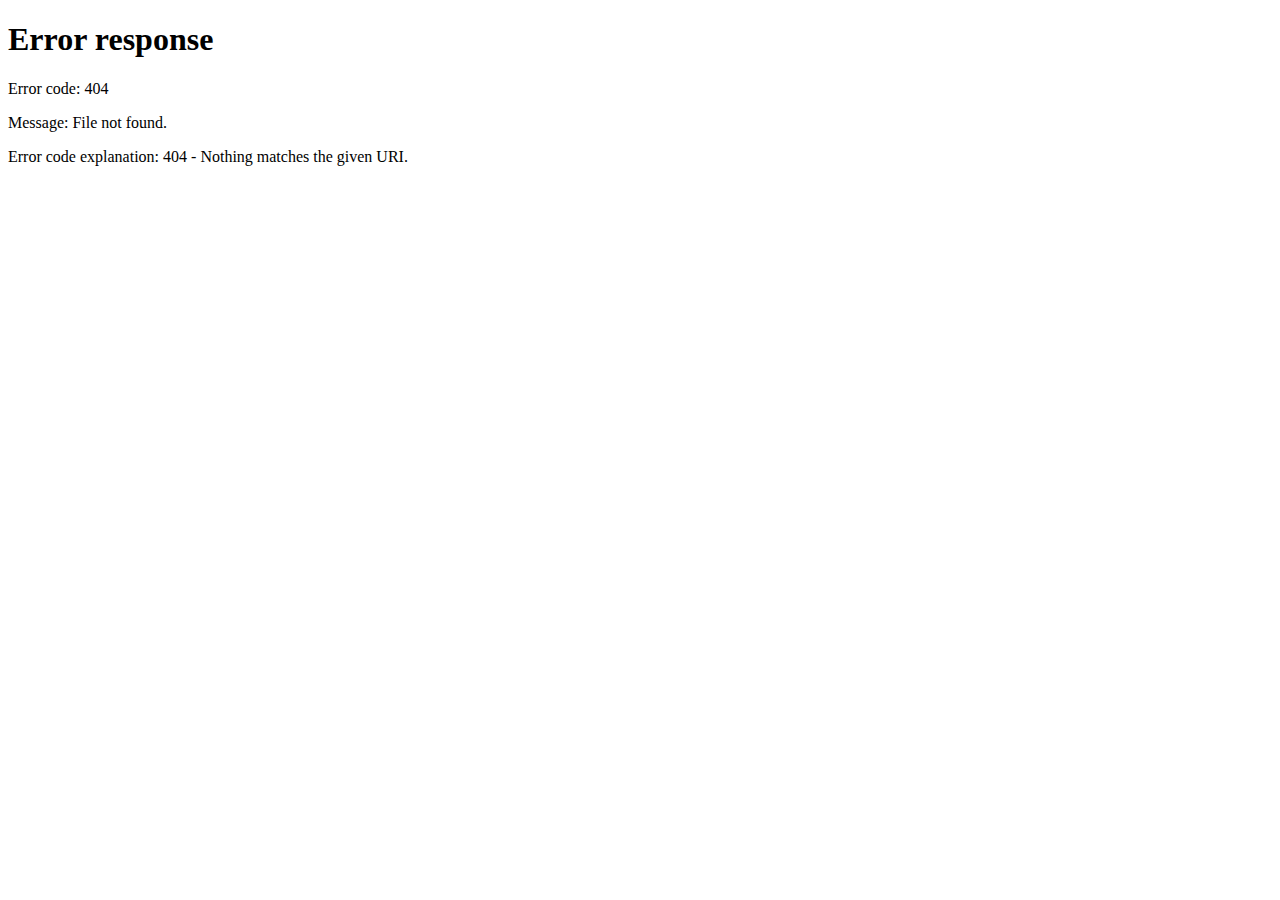
==== www/index.html @ 78a2ad86 "Add group tab features to website" ====
<!--
STOP LOOKING AT MY CODE YOU FUCKING NERD 😡
-->


<!DOCTYPE html>
<html lang="en">
<head>
    <title>Deep State HQ</title>
    <link rel="stylesheet" href="./index.css">
    <script type="text/javascript" src="index.js" defer></script>

    <link rel="stylesheet" href="/common.css">
    <link rel="apple-touch-icon" sizes="180x180" href="/apple-touch-icon.png">
    <link rel="icon" type="image/png" sizes="32x32" href="/favicon-32x32.png">
    <link rel="icon" type="image/png" sizes="16x16" href="/favicon-16x16.png">
    <meta name="viewport" content="width=device-width, initial-scale=1">
    <meta charset="UTF-8">
</head>


<body>

    <!-- Banner is boilerplate, any changes should be applied to all pages -->
    <div id="banner">
        <div id="website-title"><a href="https://neoliber.al">Neoliberal</a></div>
        <input id="menu-btn" type="checkbox">
        <label id="menu-icon" for="menu-btn">
            <span class="navicon"></span>
        </label>
        <ul id="menu">
            <li>
                <a class="submenu-name" href="/tools">Tools</a>
                <input id="submenu-tools-btn" class="submenu-btn" type="checkbox">
                <label class="submenu-icon" for="submenu-tools-btn">
                    <span class="submenu-navicon"></span>
                </label>
                <ul class="submenu">
                    <li><a href="/user_pinger_2">User Pinger 2</a></li>
                    <li><a href="/dt">Discussion Thread</a></li>
                    <li><a href="/political_quiz">Ideology Quiz</a></li>
                </ul>
            </li>
            <li>
                <a class="submenu-name" href="/community">Community</a>
                <input id="submenu-community-btn" class="submenu-btn" type="checkbox">
                <label class="submenu-icon" for="submenu-community-btn">
                    <span class="submenu-navicon"></span>
                </label>
                <ul class="submenu">
                    <li><a href="https://cnliberalism.org">Center For New Liberalism</a></li>
                    <li><a href="https://reddit.com/r/neoliberal">/r/neoliberal</a></li>
                    <li><a href="https://github.com/neoliberal">Github</a></li>
                </ul>
            </li>
            <li>
                <a class="submenu-name" href="/about">About</a>
                <input id="submenu-about-btn" class="submenu-btn" type="checkbox">
                <label class="submenu-icon" for="submenu-about-btn">
                    <span class="submenu-navicon"></span>
                </label>
                <ul class="submenu">
                    <li><a href="/about/privacy_policy.html">Privacy Policy</a></li>
                    <li><a href="/about/settings.html">Settings</a></li>
                    <li><a href="/about/contact.html">Contact</a></li>
                </ul>
            </li>
        </ul>
    </div>

    <!-- All individual webpage stuff should go in content -->
    <div id="content">
        <div id="tabs">
            <div>
                <input type="checkbox" id="toggle-mod-mode" onclick="toggle_mod_mode(this)">
                <label for="toggle-mod-mode">Mod Mode</label>
            </div>
            <div class="mod-only" style="display:none">
                <input type="radio" name="tabs" id="all-mode-button" onchange="toggle_all_tab()">
                <label for="all-mode-button">All</label>
            </div>
            <div class="mod-only" style="display:none">
                <input type="radio" name="tabs" id="group-mode-button" onchange="toggle_group_tab()">
                <label for="group-mode-button">Group</label>
            </div>
            <div class="mod-only" style="display:none">
                <input type="radio" name="tabs" id="user-mode-button" onchange="toggle_user_tab()">
                <label for="user-mode-button">User</label>
            </div>
            <button id="logout" onclick="logout()">
                Logout
            </button>
        </div>
        <div id="description" class="all-tab">
            <div id="welcome"></div>
            <div>
                <p>You can manage your subscriptions on this page.</p>
                <p>You need mod approval to subscribe to a protected group. Message the mods to request access. (TODO add link. API?)</p>
                <ul>
                    <li>
                        &#x1F4E9; Activity: how many pings the group has received in the last 7 days
                    </li>
                </ul>
            </div>
        </div>
        <div class="group-tab" style="display: none;">
            <div>
                <p>Select a group to moderate <input id="group-to-mod"><button onclick="moderate_group()">Go</button></p>
                <p>No need to delete groups, just set locked, protected, and hidden</p>
                <!--
                <ul>
                    <li>&#x270B; Protected: only mods can subscribe</li>
                    <li>&#x1F512; Locked: only mods can ping</li>
                    <li>&#x1F648; Hidden: group does not appear in documentation (except to mods)</li>
                </ul>
                <ul>
                    <li>Show list of subscribers, allow (un)subscribe</li>
                    <li>Change protected, locked, hidden</li>
                    <li>Create group alias</li>
                </ul>
                <p>
                    Create <input id ="create_alias_name" onchange="validate_alias(this)" value="ALIAS" autocomplete="off">
                    pointing to <input id="create_alias_group" onchange="validate_group(this)" value="GROUP" autocomplete="off">
                    <button onclick="create_alias()">submit</button>
                </p>
                -->
            </div>
            <div id="group-name"></div>
            <div id="group-settings"></div>
            <div id="group-aliases"></div>
            <div id="group-subscribers"></div>
        </div>
        <div class="user-tab" style="display: none;">
            <div>
                <p>
                    Select a user to impersonate
                    <input id="target-user"><button onclick="impersonate()">Go</button>
                </p>
            </div>
            <div>
                <h1 id="target-user-name"></h1>
            </div>
        </div>
        <div id="groups" class="all-tab user-tab"></div>
        <button id="save-prompt" style="display:none" onclick="update_groups()">
            <span id="save-prompt-text">Save Changes</span>
        </button>
        <button id="discard-prompt" style="display:none" onclick="discard_changes()">Discard Changes</div>
    </div>

    <!-- Footer is boilerplate, any changes should be applied to all pages -->
    <div id="footer">
        created by <a href="https://reddit.com/user/jenbanim">/u/jenbanim</a>
    </div>

</body>
---- www/index.css ----
#tabs {
    display: flex;
    border-bottom: 1px solid #0003;
    font-size: 18px;
}

#tabs input[type = "radio"] {
    display: none;
}

#tabs > div > label {
    padding: 0 10px 0 10px;
}

#tabs input[type="radio"]:checked ~ label {
    background-color: #0002;
}

#tabs > div:first-child {
    border-right: 1px solid #0003;
}

#tabs > div:first-child > label {
    padding-left: 0;
}

#logout {
    margin-left: auto;
    border: none;
    font-size: 18px;
    line-height: 20px;
}

#welcome {
    font-size: 2em;
    font-weight: bold;
}

#save-prompt {
    position: fixed;
    bottom: 0;
    right: 0;
    height: 9vh;
    width: min(45vh, 35vw);
    background-color: #22cc22;
    border: none;
    border-radius: 5px 0 0 0;
    color: #f3f3f3;
    font-size: 1em;
    font-weight: bold;
}

#discard-prompt {
    position: fixed;
    bottom: 0;
    left: 0;
    height: 9vh;
    width: min(45vh, 35vw);
    background-color: #cc2222;
    border: none;
    border-radius: 0 5px 0 0;
    color: #f3f3f3;
    font-size: 1em;
    font-weight: bold;
}

#content {
    background-color: #f3f3f3;
    color: #252525;
    margin: 9vh 8vw 9vh 8vw;
    padding: 7vh 5vw 5vh 5vw;
    border: solid 1px #00000030;
    border-radius: 10px;
}

@media screen and (max-width: 600px) {
    #content {
        margin: 4vh 4vw 7vh 4vw;
        padding: 5vh 5vw 5vh 5vw;
    }
}

#description {
    margin-bottom: 20px;
    margin-top: 10px;
}

#mod-help {
    margin: 10px 0 10px 0;
}

table {
    margin-left: 1.5vw;
    margin-top: 10px;
    font-size: min(0.95em, 3vw);
    border-spacing: 0;
    overflow: hidden;
    border-radius: 5px;
}

.group-category {
    padding-bottom: 10px;
}

.subcategory {
    margin-left: 2.8vw;
}

th {
    text-align: left;
}

th, td {
    max-width: 35vw;
}

#groups.user-mode td:nth-child(n+2),
#groups.user-mode th:nth-child(n+2) {
    background-color: #e3e3e3;
    padding-right: 8px;
}

#groups.user-mode tr:nth-child(even) td:nth-child(n+2),
#groups.user-mode tr:nth-child(even) th:nth-child(n+2) {
    background-color: #eee;
}

#groups.user-mode td:nth-child(1) {
    text-align: right;
}

td:nth-child(3) {
    overflow-wrap: anywhere; /* only wrap description */
}

h1 {
    font-size: 2.1em;
}

h2 {
    margin: 30px 0 0 0;
    font-size: 1.6em;
}

h3 {
    margin: 20px 0 0 0;
    font-size: 1.25em;
}

h2 * {
    font-size: min(0.85em, 4vw);
    font-weight: bold;
}

h3 * {
    font-size: min(0.9em, 3vw);
    font-weight: bold;
}

input {
    max-width: 45vw;
}

input[type="checkbox"] {
    margin: 0;
}

tr input {
    max-width: 28vw;
}

td input, td button {
    font-size: min(0.95em, 3vw);
}

.bad-input input, input.bad-input {
    background-color: #ff6060;
}

.bad-input button, button.bad-input {
    pointer-events: none;
    color: #BBB;
}

#save-prompt.loading span {
    visibility: hidden;
}

#save-prompt.loading::after {
    content: "";
    position: absolute;
    width: 16px;
    height: 16px;
    top: 0;
    left: 0;
    right: 0;
    bottom: 0;
    margin: auto;
    border: 4px solid transparent;
    border-top-color: #fff;
    border-radius: 50%;
    animation: button-loading-spinner 1s ease infinite;
}

@keyframes button-loading-spinner {
    from {
        transform: rotate(0turn);
    }
    to {
        transform: rotate(1turn);
    }
}
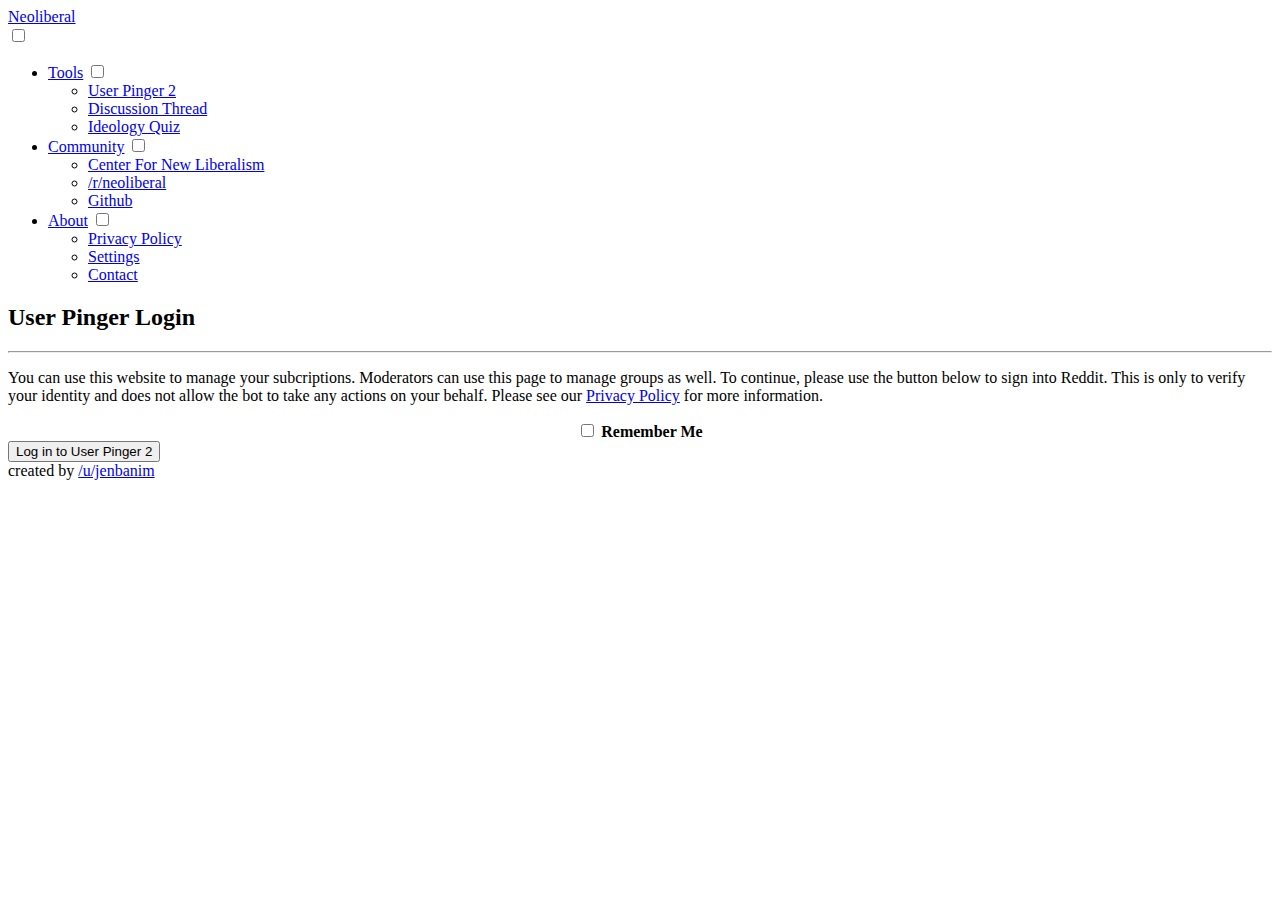
==== commit 244a6a7c: "Add noscript tags + some slight wording changes" ====
--- a/www/index.html
+++ b/www/index.html
@@ -70,22 +70,21 @@
 
     <!-- All individual webpage stuff should go in content -->
     <div id="content">
+        <noscript>
+            <div id="noscript">This page requires Javascript to be enabled to function</div>
+        </noscript>
         <div id="tabs">
             <div>
-                <input type="checkbox" id="toggle-mod-mode" onclick="toggle_mod_mode(this)">
-                <label for="toggle-mod-mode">Mod Mode</label>
+                <input type="checkbox" id="toggle-mod-mode" onclick="toggle_mod_mode(this)"><label for="toggle-mod-mode"> Mod Mode</label>
             </div>
             <div class="mod-only" style="display:none">
-                <input type="radio" name="tabs" id="all-mode-button" onchange="toggle_all_tab()">
-                <label for="all-mode-button">All</label>
+                <input type="radio" name="tabs" id="all-mode-button" onchange="toggle_all_tab()"><label for="all-mode-button">All</label>
             </div>
             <div class="mod-only" style="display:none">
-                <input type="radio" name="tabs" id="group-mode-button" onchange="toggle_group_tab()">
-                <label for="group-mode-button">Group</label>
+                <input type="radio" name="tabs" id="group-mode-button" onchange="toggle_group_tab()"><label for="group-mode-button">Group</label>
             </div>
             <div class="mod-only" style="display:none">
-                <input type="radio" name="tabs" id="user-mode-button" onchange="toggle_user_tab()">
-                <label for="user-mode-button">User</label>
+                <input type="radio" name="tabs" id="user-mode-button" onchange="toggle_user_tab()"><label for="user-mode-button">User</label>
             </div>
             <button id="logout" onclick="logout()">
                 Logout
@@ -95,7 +94,7 @@
             <div id="welcome"></div>
             <div>
                 <p>You can manage your subscriptions on this page.</p>
-                <p>You need mod approval to subscribe to a protected group. Message the mods to request access. (TODO add link. API?)</p>
+                <p>You need mod approval to subscribe to a protected group. <a href="https://reddit.com/message/compose/?to=/r/neoliberal">Message the mods</a> to request access.</p>
                 <ul>
                     <li>
                         &#x1F4E9; Activity: how many pings the group has received in the last 7 days
@@ -105,7 +104,7 @@
         </div>
         <div class="group-tab" style="display: none;">
             <div>
-                <p>Select a group to moderate <input id="group-to-mod"><button onclick="moderate_group()">Go</button></p>
+                <p>Select a group to moderate <input onchange="validate_group_to_mod(this)" value="" id="group-to-mod"><button id="group-to-mod-button" onclick="moderate_group()">Go</button></p>
                 <p>No need to delete groups, just set locked, protected, and hidden</p>
                 <!--
                 <ul>
@@ -134,7 +133,7 @@
             <div>
                 <p>
                     Select a user to impersonate
-                    <input id="target-user"><button onclick="impersonate()">Go</button>
+                    <input id="target-user" onchange="validate_username(this)"><button id="target-user-button" onclick="impersonate()">Go</button>
                 </p>
             </div>
             <div>
--- a/www/index.css
+++ b/www/index.css
@@ -167,10 +167,15 @@
 
 tr input {
     max-width: 28vw;
+    text-overflow: ellipsis;
 }
 
 td input, td button {
     font-size: min(0.95em, 3vw);
+}
+
+tr td:nth-child(4) input {
+    min-width: 19vw;
 }
 
 .bad-input input, input.bad-input {
@@ -180,6 +185,15 @@
 .bad-input button, button.bad-input {
     pointer-events: none;
     color: #BBB;
+}
+
+.bad-input label, label.bad-input {
+    pointer-events: none;
+    color: #BBB;
+}
+
+.bad-input input[type="checkbox"], input[type="checkbox"].bad-input {
+    pointer-events: none;
 }
 
 #save-prompt.loading span {
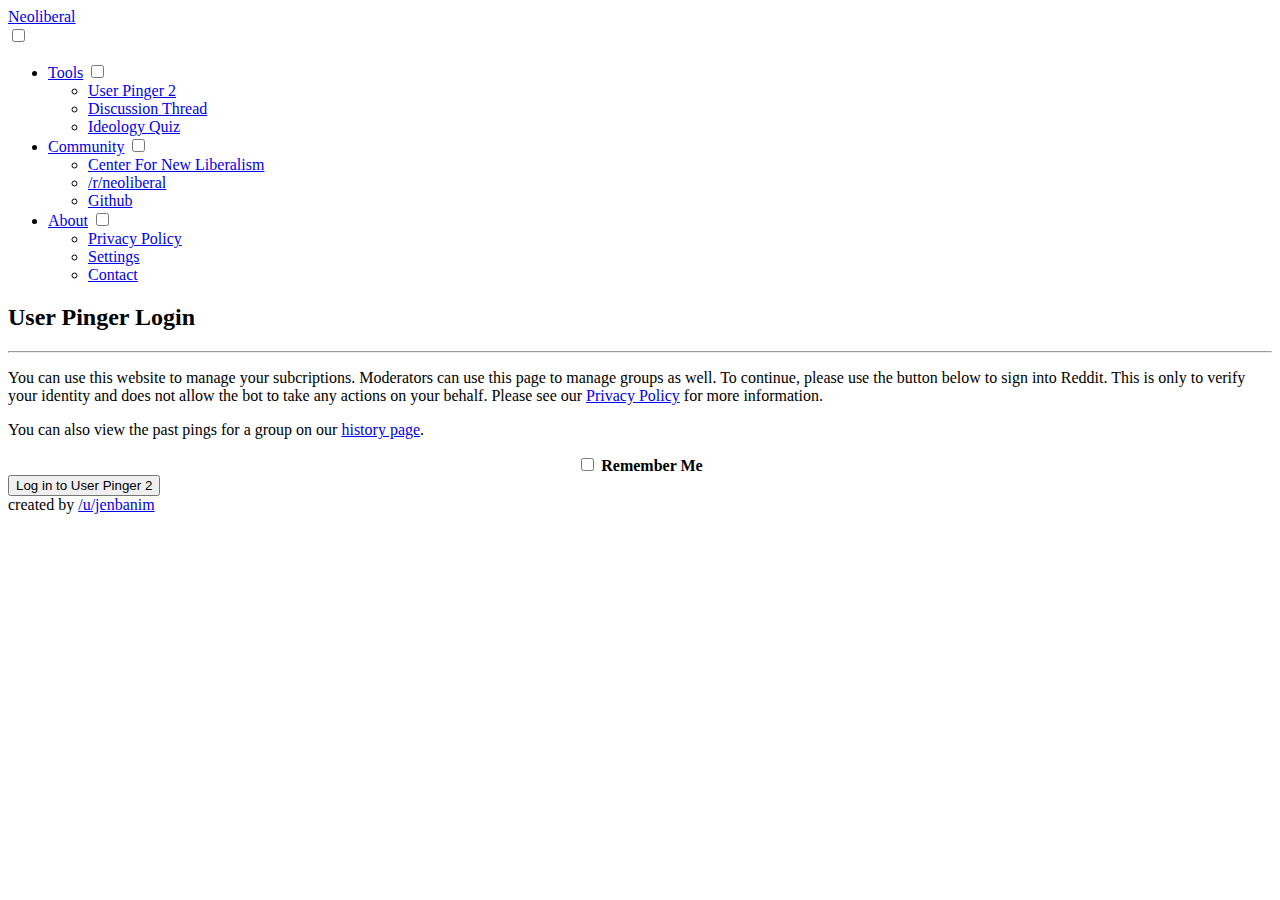
==== commit 9836a6b9: "Fix broken links and add link to history page" ====
--- a/www/index.html
+++ b/www/index.html
@@ -36,7 +36,7 @@
                     <span class="submenu-navicon"></span>
                 </label>
                 <ul class="submenu">
-                    <li><a href="/user_pinger_2">User Pinger 2</a></li>
+                    <li><a href="/user_pinger_2/">User Pinger 2</a></li>
                     <li><a href="/dt">Discussion Thread</a></li>
                     <li><a href="/political_quiz">Ideology Quiz</a></li>
                 </ul>
